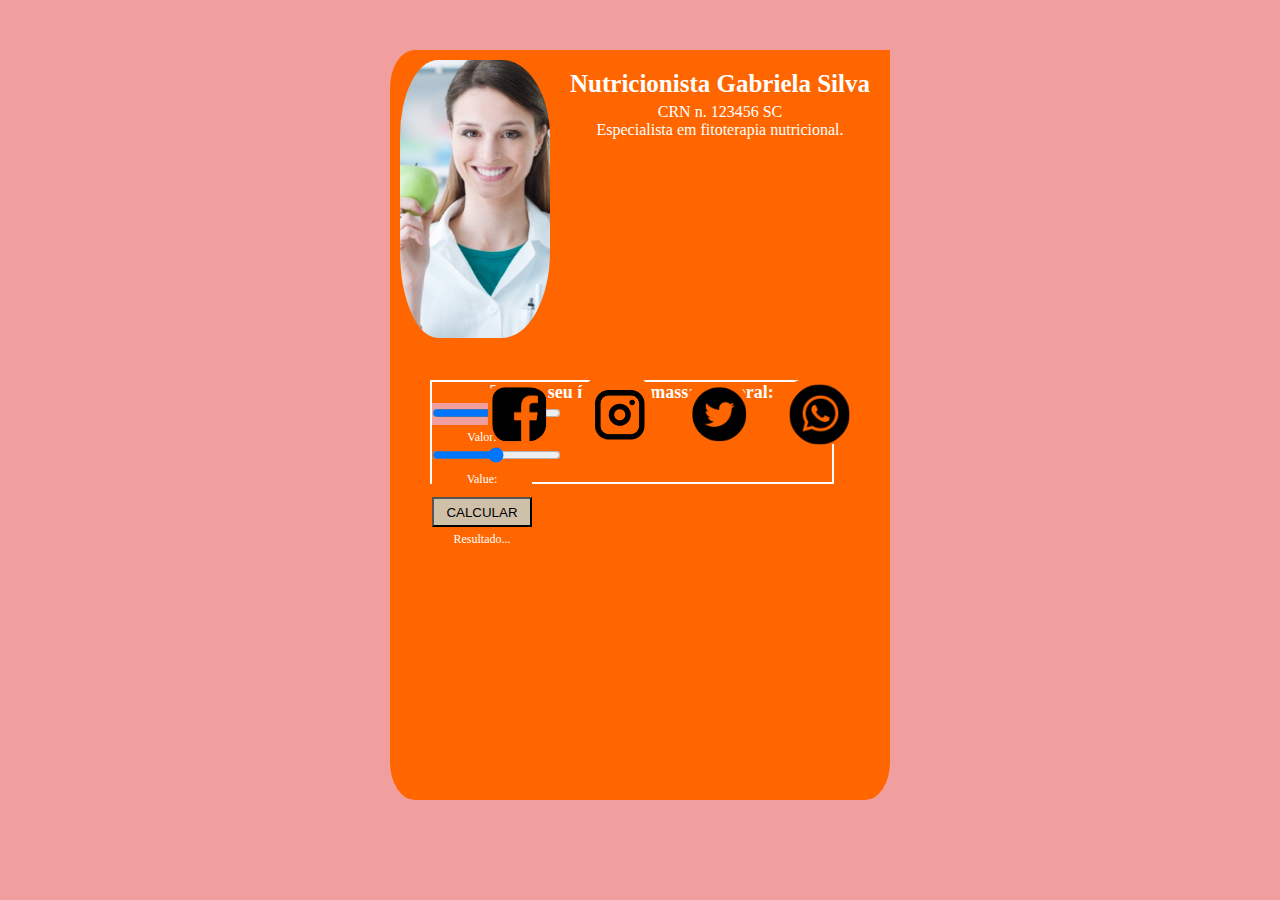
==== index2.html @ ac94b8d0 "changing calculator and add second page" ====
<!DOCTYPE html>
<html lang="pt-br">
<head>
    <meta charset="UTF-8">
    <meta http-equiv="X-UA-Compatible" content="IE=edge">
    <meta name="viewport" content="width=device-width, initial-scale=1.0">
    <title>Nutricionista Gabriela Silva</title>

    <link rel="stylesheet" href="style.css">
    <script src="script.js"></script>
</head>
<body>
    <div class="container">
     
        <img src="./img/foto.png" alt="foto da nutricionista">
        <div class="texto">
            <h1>Nutricionista Gabriela Silva</h1>
            <p> CRN n. 123456 SC <br />
                Especialista em fitoterapia nutricional. <br />
            </p>
        </div>
        <div id="calculadora">
            <h2>Teste o seu índice de massa corporal:</h2>

            <div class="form">
                <div class="slidecontainer">
                    
                    <input type="range" min="0" max="200" class="slider" id="peso" onchange="slider();">
                    <p>Valor: <span id="textPeso"></span></p>
                                        
                    <input type="range" min="1" max="100" value="50" class="slider" id="altura" onchange="slider2();">
                    <p>Value: <span id="textAltura"></span></p>
                    
                    <button id="botao" onclick="calcular();">CALCULAR</button>
                
                <p id="result">Resultado...</p>
            </div>
                
            
        </div>
        
        
        <!--<img id="frutas" src="" alt="frutas e comida light">-->
        
        <!--Icones redes sociais e contato-->
        
        <a href="#"><img id="face" src="./img/face.png" alt="icone facebook"></a>
        <a href="#"><img id="insta" src="./img/insta.png" alt="icone instagram"></a>
        <a href="#"><img id="twitter" src="./img/twitter.png" alt="icone twitter"></a>
        <a href="#"><img id="whats" src="./img/whats.png" alt="icone whatsapp"></a>
        


    </div>
    
</body>
</html>
---- style.css ----
*{
    margin:0;
    padding:0;
    background-color: #f09e9e;
}

.container{
    background-color: #ff6600;
    width: 500px;
    height: 750px;
    margin: auto;
    margin-top: 50px;
    box-sizing: border-box;
    position: relative;   
    border-radius: 5%;
}

img{
    padding-left: 10px;
    padding-top: 10px;
    width: 30%;
    border-radius: 30%;
    background-color: inherit;
    float:left;
}

.texto{
    padding: 20px;
    float: left;
    position: absolute;
    top:0;
    right:0;
    color: white;
    background-color:inherit;
    
    
}

h1{
    font-size: 25px;
    background-color: #ff6600;  
}

p{
    padding-top: 5px;
    background-color: #ff6600;
    text-align: center;
}

#calculadora{
    width: 400px;
    height: 100px;
    border: 2px solid;
    margin-top: 30px;
    margin-left: 40px;
    position: absolute;
    top: 300px;
    text-align: center;
    font-size: 12px;
    background-color: #ff6600;
    color: white;
         
}
h2{
    background-color: #ff6600;
}

#entrar_imc{
    width: 150px;
    height: 20px;
    background-color: #ff6600;
    text-align: center;
    margin:auto;
    margin-top: 10px;
    font-size: 15px;    
}

#entrar_imc:hover{
    background-color: rgb(241, 150, 117);
}


.form {
    background-color: #ff6600;
    
}

.form input{
    margin-top: 2px;
    padding: 0px;
    text-align: center;
    font-size: 14px;
    background-color: azure;
}

.slidecontainer{
    width: 100px;
    height: 30px;
    float: left;
}

#botao{
    width: 100px;
    height: 30px;
    margin-top: 10px;
    background-color: #cfc0aa;
}
#botao:hover{
    background-color: #cfcecc;
}
#frutas{
    width: 450px;
    height: 450px;
    position: absolute;
    bottom: 0;
    left: 12px;
    opacity: none;
}


#face{
    position: absolute;
    transform: scale(0.45);
    left: 20px;
    bottom: 5px;
}

#insta{
    position: absolute;
    transform: scale(0.55);
    left: 120px;
    bottom: 5px;
}

#twitter{
    position: absolute;
    transform: scale(0.45);
    left: 220px;
    bottom: 5px;
}

#whats{
    position: absolute;
    transform: scale(0.5);
    left: 320px;
    bottom: 5px;
}



/*LINKS*/
a{
    background-color: inherit;
}

a:hover{
    background-color: #f09457;
}
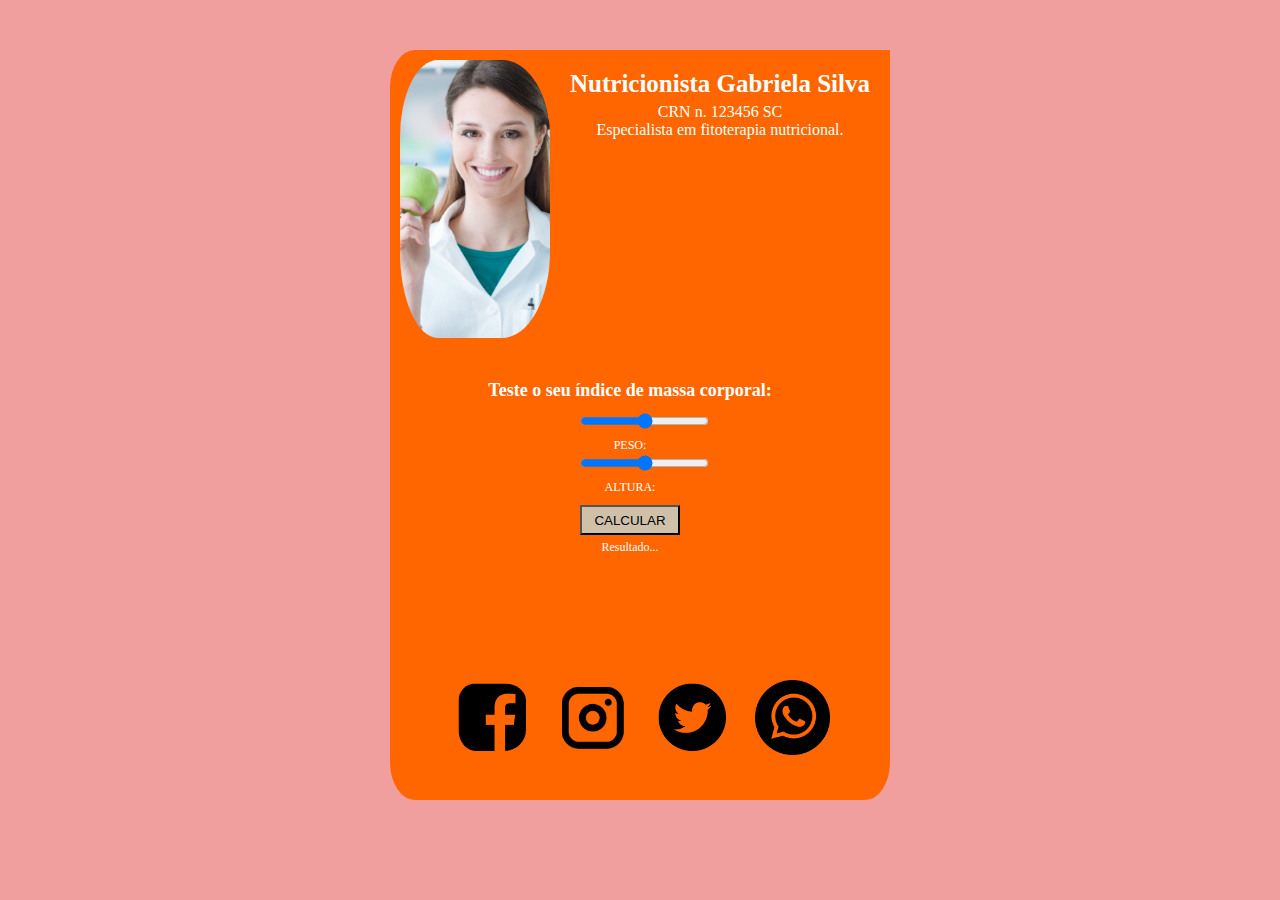
==== commit d30883b0: "atualizando calculadora, agora esta funcionando" ====
--- a/index2.html
+++ b/index2.html
@@ -26,16 +26,17 @@
                 <div class="slidecontainer">
                     
                     <input type="range" min="0" max="200" class="slider" id="peso" onchange="slider();">
-                    <p>Valor: <span id="textPeso"></span></p>
+                    <p>PESO: <span id="textPeso"></span></p>
                                         
-                    <input type="range" min="1" max="100" value="50" class="slider" id="altura" onchange="slider2();">
-                    <p>Value: <span id="textAltura"></span></p>
+                    <input type="range" min="1" max="2.50" step="0.01" value="" class="slider" id="altura" onchange="slider2();">
+                    <p>ALTURA: <span id="textAltura"></span></p>
                     
                     <button id="botao" onclick="calcular();">CALCULAR</button>
                 
-                <p id="result">Resultado...</p>
-            </div>
-                
+                    <p id="result">Resultado...</p>
+            
+                </div>
+            </div>    
             
         </div>
         
@@ -43,7 +44,6 @@
         <!--<img id="frutas" src="" alt="frutas e comida light">-->
         
         <!--Icones redes sociais e contato-->
-        
         <a href="#"><img id="face" src="./img/face.png" alt="icone facebook"></a>
         <a href="#"><img id="insta" src="./img/insta.png" alt="icone instagram"></a>
         <a href="#"><img id="twitter" src="./img/twitter.png" alt="icone twitter"></a>
--- a/style.css
+++ b/style.css
@@ -50,7 +50,7 @@
 #calculadora{
     width: 400px;
     height: 100px;
-    border: 2px solid;
+    /* border: 2px solid; */
     margin-top: 30px;
     margin-left: 40px;
     position: absolute;
@@ -65,6 +65,21 @@
     background-color: #ff6600;
 }
 
+.slidecontainer {
+    margin: auto;
+    background-color: #ff6600;
+    padding: 10px;
+}
+
+p {
+       
+    background-color: #FF6600;
+}
+
+span {
+    background-color: #ff6600;
+    
+}
 #entrar_imc{
     width: 150px;
     height: 20px;
@@ -96,7 +111,7 @@
 .slidecontainer{
     width: 100px;
     height: 30px;
-    float: left;
+   
 }
 
 #botao{
@@ -147,7 +162,6 @@
 }
 
 
-
 /*LINKS*/
 a{
     background-color: inherit;
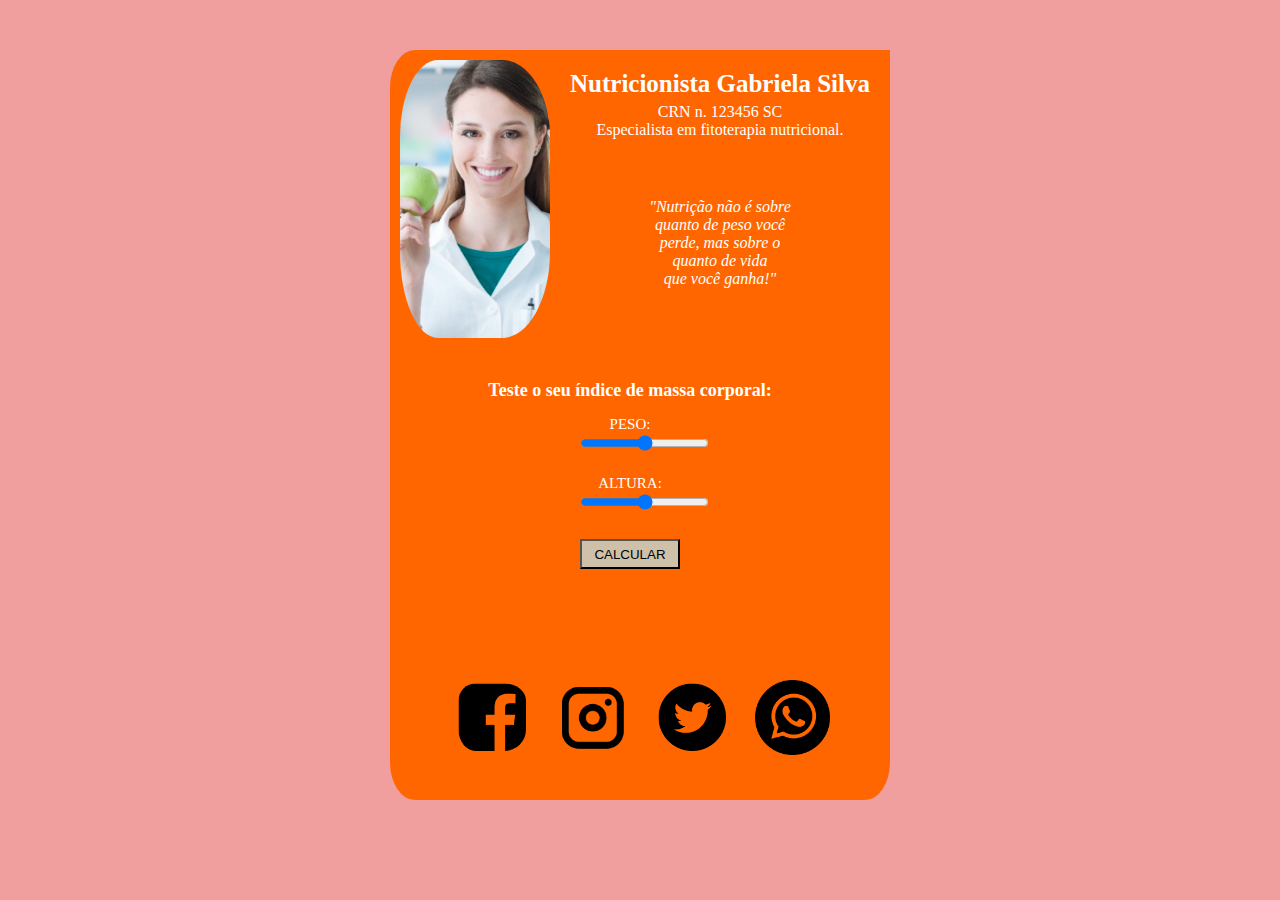
==== commit 49e18d66: "atualizando calculadora e diagramacao" ====
--- a/index2.html
+++ b/index2.html
@@ -18,24 +18,29 @@
             <p> CRN n. 123456 SC <br />
                 Especialista em fitoterapia nutricional. <br />
             </p>
+            <br /> <br /> <br />
+            <p><cite>
+                "Nutrição não é sobre <br />quanto de peso você <br /> perde, mas sobre o <br />quanto de vida <br />que você ganha!" 
+            </cite></p>
         </div>
         <div id="calculadora">
             <h2>Teste o seu índice de massa corporal:</h2>
 
             <div class="form">
                 <div class="slidecontainer">
-                    
+                                        
+                    <p class="valores">PESO: <span id="textPeso"></span></p>
                     <input type="range" min="0" max="200" class="slider" id="peso" onchange="slider();">
-                    <p>PESO: <span id="textPeso"></span></p>
-                                        
+                    <br /><br />
+                    <p class="valores">ALTURA: <span id="textAltura"></span></p>
                     <input type="range" min="1" max="2.50" step="0.01" value="" class="slider" id="altura" onchange="slider2();">
-                    <p>ALTURA: <span id="textAltura"></span></p>
-                    
+                    <br /><br />
                     <button id="botao" onclick="calcular();">CALCULAR</button>
                 
-                    <p id="result">Resultado...</p>
+                   
             
                 </div>
+                <p id="result"></p>
             </div>    
             
         </div>
--- a/style.css
+++ b/style.css
@@ -72,15 +72,27 @@
 }
 
 p {
-       
     background-color: #FF6600;
 }
 
+cite{
+    background-color: #ff6600;
+}
 span {
     background-color: #ff6600;
-    
 }
-#entrar_imc{
+span:hover{
+    background-color: #f78437;
+}
+
+.valores{
+    font-style: Arial;
+    font-size: 15px;
+
+}
+
+
+/* #entrar_imc{
     width: 150px;
     height: 20px;
     background-color: #ff6600;
@@ -88,11 +100,11 @@
     margin:auto;
     margin-top: 10px;
     font-size: 15px;    
-}
+} */
 
-#entrar_imc:hover{
+/* #entrar_imc:hover{
     background-color: rgb(241, 150, 117);
-}
+} */
 
 
 .form {
@@ -112,6 +124,15 @@
     width: 100px;
     height: 30px;
    
+}
+
+#result{
+    font-style: Arial;
+    font-size: 18px;
+    color:rgb(255, 255, 255);
+    margin-top: 120px;
+    font-weight: bolder;
+
 }
 
 #botao{
